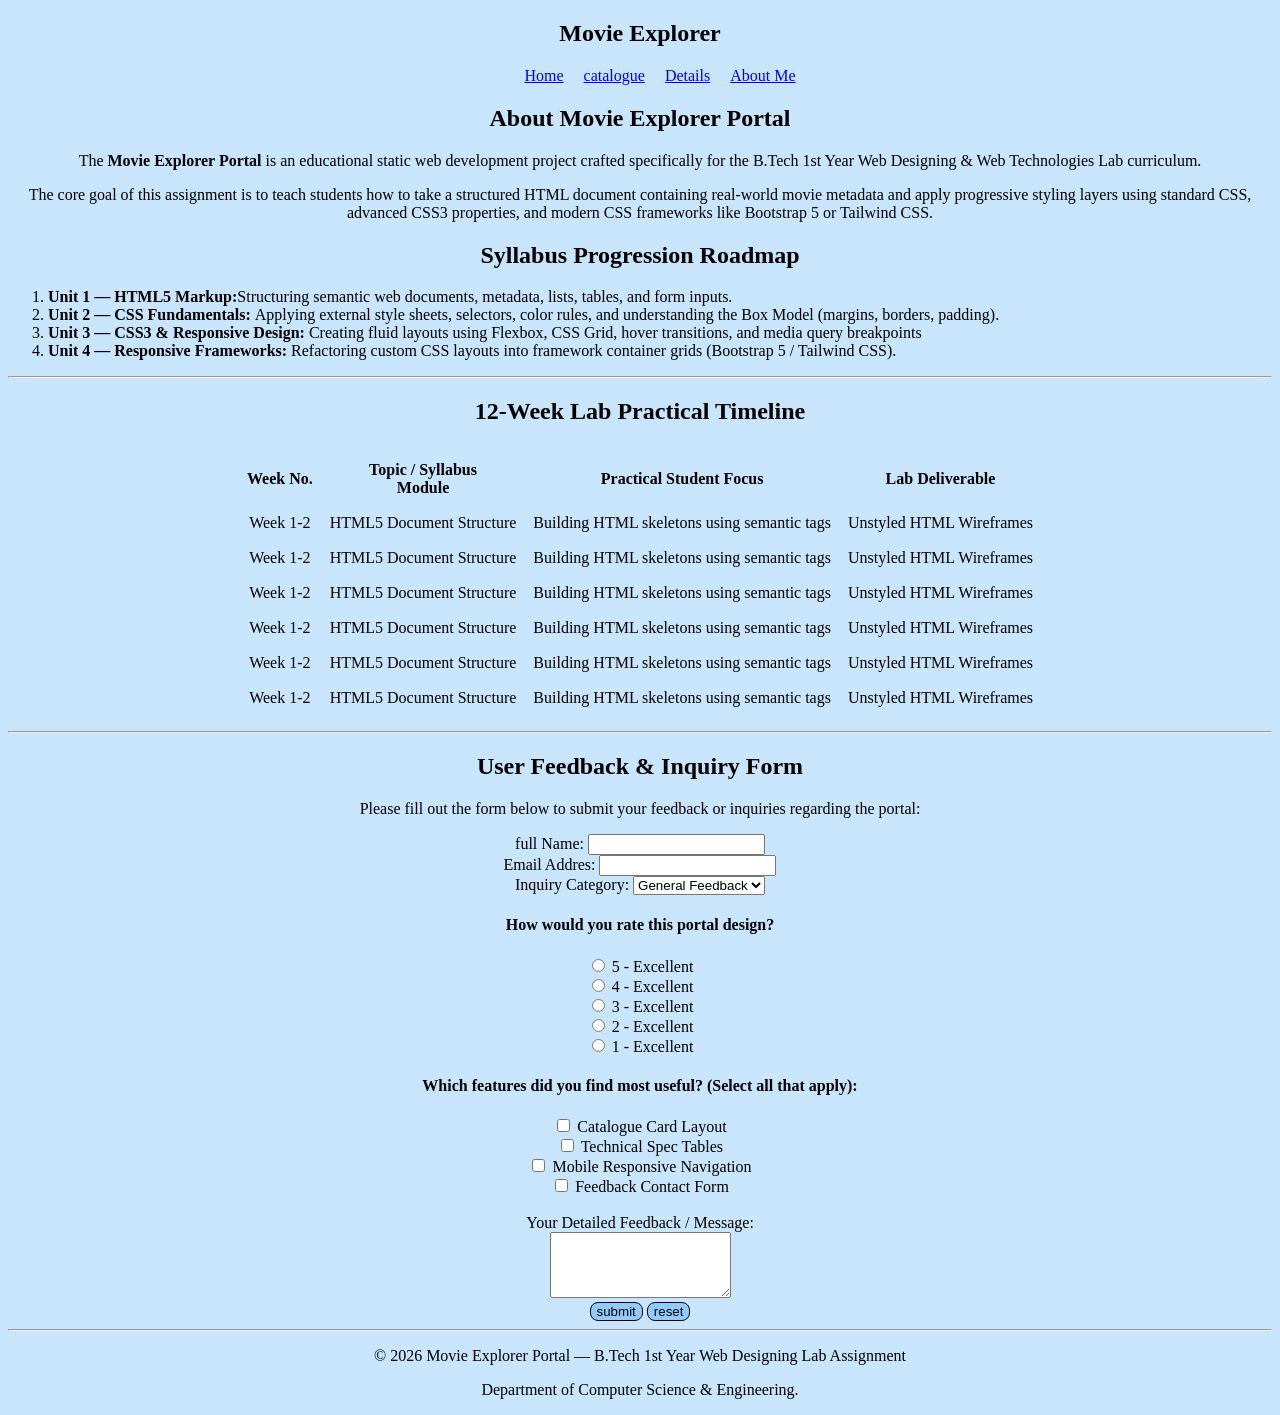
==== About.html @ f73cdb6a "new website made by me" ====
<!doctype html>
<html lang="en">
  <head>
    <title>About</title>
    <link rel="stylesheet" href="style.css">
  </head>
  <body>
    <header>
      <nav class="center">
        <h2>Movie Explorer</h2>
        <ul>
          <li><a href="index.html">Home</a></li>
          <li><a href="Catalogue.html">catalogue</a></li>
          <li><a href="Details.html">Details</a></li>
          <li><a href="About.html">About Me</a></li>
        </ul>
      </nav>
    </header>

    <div class="center">
      <h2>About Movie Explorer Portal</h2>
      <p>The <strong>Movie Explorer Portal</strong> is an educational static web development project crafted specifically for the B.Tech 1st Year Web Designing & Web Technologies Lab curriculum.</p>
      <p>The core goal of this assignment is to teach students how to take a structured HTML document containing real-world movie metadata and apply progressive styling layers using standard CSS, advanced CSS3 properties, and modern CSS frameworks like Bootstrap 5 or Tailwind CSS. </p>
    </div>

    <h2 class="center">Syllabus Progression Roadmap</h2>
    <ol>
      <li><strong> Unit 1 — HTML5 Markup:</strong>Structuring semantic web documents, metadata, lists, tables, and form inputs.</li>
      <li><strong>Unit 2 — CSS Fundamentals: </strong>Applying external style sheets, selectors, color rules, and understanding the Box Model (margins, borders, padding). </li>
      <li><strong>Unit 3 — CSS3 & Responsive Design: </strong>Creating fluid layouts using Flexbox, CSS Grid, hover transitions, and media query breakpoints </li>
      <li><strong> Unit 4 — Responsive Frameworks: </strong>Refactoring custom CSS layouts into framework container grids (Bootstrap 5 / Tailwind CSS). </li>
    </ol>
    <hr />
    <div class="center">
      <h2>12-Week Lab Practical Timeline</h2>
      <table cellspacing="15" align="center">
        <tr>
          <th>Week No.</th>
          <th>Topic / Syllabus<br />Module</th>
          <th>Practical Student Focus</th>
          <th>Lab Deliverable</th>
        </tr>
        <tr>
          <td>Week 1-2</td>
          <td>HTML5 Document Structure</td>
          <td>Building HTML skeletons using semantic tags</td>
          <td>Unstyled HTML Wireframes</td>
        </tr>
        <tr>
          <td>Week 1-2</td>
          <td>HTML5 Document Structure</td>
          <td>Building HTML skeletons using semantic tags</td>
          <td>Unstyled HTML Wireframes</td>
        </tr>
        <tr>
          <td>Week 1-2</td>
          <td>HTML5 Document Structure</td>
          <td>Building HTML skeletons using semantic tags</td>
          <td>Unstyled HTML Wireframes</td>
        </tr>
        <tr>
          <td>Week 1-2</td>
          <td>HTML5 Document Structure</td>
          <td>Building HTML skeletons using semantic tags</td>
          <td>Unstyled HTML Wireframes</td>
        </tr>
        <tr>
          <td>Week 1-2</td>
          <td>HTML5 Document Structure</td>
          <td>Building HTML skeletons using semantic tags</td>
          <td>Unstyled HTML Wireframes</td>
        </tr>
        <tr>
          <td>Week 1-2</td>
          <td>HTML5 Document Structure</td>
          <td>Building HTML skeletons using semantic tags</td>
          <td>Unstyled HTML Wireframes</td>
        </tr>
      </table>
    </div>
    <hr />
    <div class="center">
    <h2>User Feedback & Inquiry Form</h2>
    <p>Please fill out the form below to submit your feedback or inquiries regarding the portal: </p>
    <form>
      <label for="fname">full Name: </label>
      <input type="text" name="fname" id="fname"/><br />
      <label for="email">Email Addres: </label>
      <input type="text" name="email" id="email" /><br />
      <label for="option">Inquiry Category:</label>
      <select name="option" id="option">
        <option value="" selected>General Feedback</option>
      </select>
      <h4>How would you rate this portal design?</h4>
      <input type="radio" name="rate" />
      <label for="">5 - Excellent</label><br />
      <input type="radio" name="rate" />
      <label for="">4 - Excellent</label><br />
      <input type="radio" name="rate" />
      <label for="">3 - Excellent</label><br />
      <input type="radio" name="rate" />
      <label for="">2 - Excellent</label><br />
      <input type="radio" name="rate" />
      <label for="">1 - Excellent</label><br />

      <h4>Which features did you find most useful? (Select all that apply):</h4>

      <input type="checkbox" />
      <label for="">Catalogue Card Layout</label><br>
      <input type="checkbox" />
      <label for="">Technical Spec Tables</label><br>
      <input type="checkbox" />
      <label for="">Mobile Responsive Navigation  </label><br>
      <input type="checkbox" />
      <label for="">Feedback Contact Form</label><br><br>
      <label for="">Your Detailed Feedback / Message:</label><br>
      <textarea name="" id="" rows="4" cols=""></textarea><br>
      <input type="submit" value="submit">
      <input type="reset" value="reset">
    </form>
    </div>
    <hr />
    <footer class="center">
      <p>© 2026 Movie Explorer Portal — B.Tech 1st Year Web Designing Lab Assignment</p>
      <p>Department of Computer Science & Engineering.</p>
    </footer>
  </body>
</html>
---- style.css ----
body {
  background-color: rgb(201, 229, 252);
}
ul {
  display: flex;
  justify-content: center;
}
ul li {
  list-style: none;
  margin: 0 10px;
}
input[type="submit"], input[type="reset"] {
  border: 1px solid black;
  border-radius: 8px;
  background-color: rgb(144, 203, 251);
}
.cards {
  display: flex;
  flex-wrap: wrap;
  justify-content: center;
}
.card {
  /* height: 530px; */
  /* width: 275px; */
  border: 2px solid black;
  border-radius: 10px;
  height: 600px;
  width: 300px;
  margin: 5px;
  padding: 5px;
}
.card img {
  padding-top: 10px;
  height: 295px;
  width: 200px;
}
.center {
  text-align: center;
}
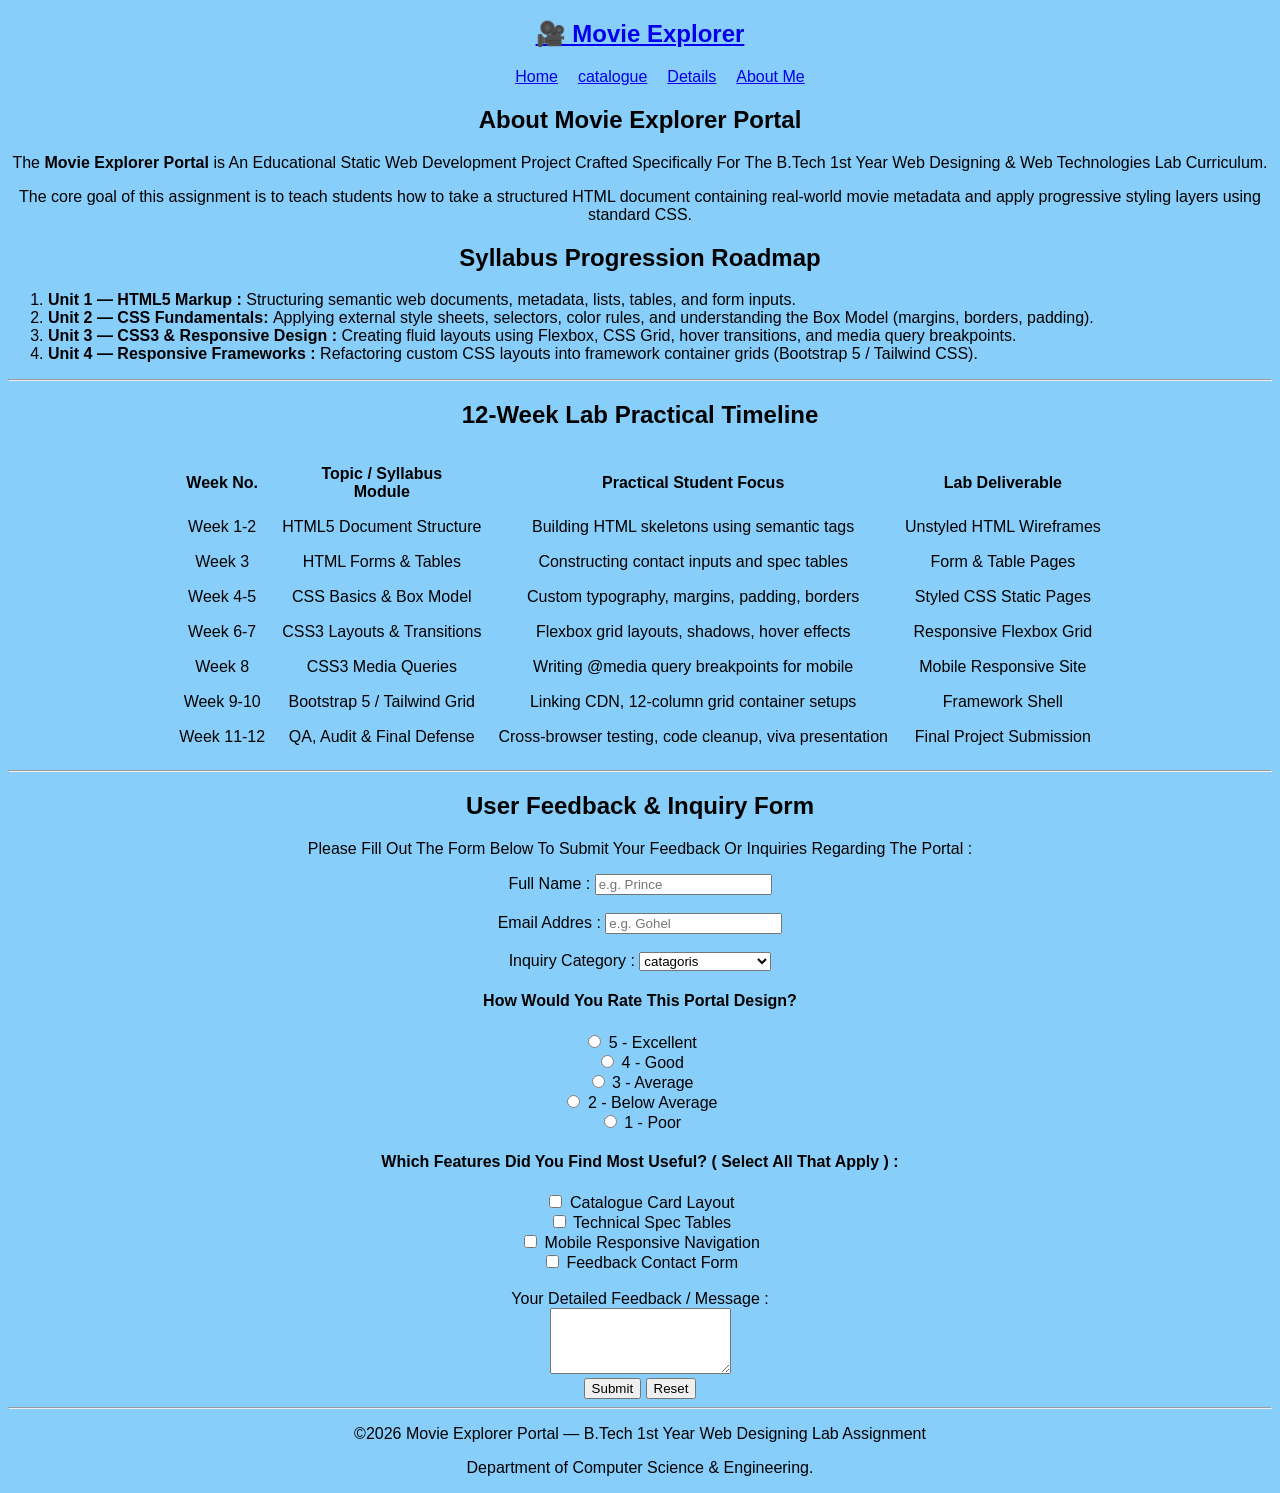
==== commit 8fae792a: "Final version with some left" ====
--- a/About.html
+++ b/About.html
@@ -1,13 +1,16 @@
 <!doctype html>
 <html lang="en">
   <head>
-    <title>About</title>
+    <meta charset="UTF-8" />
+    <meta name="viewport" content="width=device-width, initial-scale=1.0" />
+    <title>MovieExplorer - About</title>
     <link rel="stylesheet" href="style.css">
   </head>
   <body>
+    <!-- This is Header / Nevigation Bar of My website  -->
     <header>
-      <nav class="center">
-        <h2>Movie Explorer</h2>
+      <nav class="links center">
+        <h2><a href="index.html">🎥 Movie Explorer</a></h2>
         <ul>
           <li><a href="index.html">Home</a></li>
           <li><a href="Catalogue.html">catalogue</a></li>
@@ -16,112 +19,123 @@
         </ul>
       </nav>
     </header>
+    <!-- This is Main section of My Website's About Page -->
+    <main>
+      <div class="center">
+        <h2>About Movie Explorer Portal</h2>
+        <p>The <strong>Movie Explorer Portal</strong> is An Educational Static Web Development Project Crafted Specifically For The B.Tech 1st Year Web Designing & Web Technologies Lab Curriculum.</p>
+        <p>The core goal of this assignment is to teach students how to take a structured HTML document containing real-world movie metadata and apply progressive styling layers using standard CSS.</p>
+      </div>
+      <h2 class="center">Syllabus Progression Roadmap</h2>
+      <ol>
+        <li><strong> Unit 1 — HTML5 Markup : </strong>Structuring semantic web documents, metadata, lists, tables, and form inputs.</li>
+        <li><strong>Unit 2 — CSS Fundamentals: </strong>Applying external style sheets, selectors, color rules, and understanding the Box Model (margins, borders, padding). </li>
+        <li><strong>Unit 3 — CSS3 & Responsive Design : </strong>Creating fluid layouts using Flexbox, CSS Grid, hover transitions, and media query breakpoints. </li>
+        <li><strong> Unit 4 — Responsive Frameworks : </strong>Refactoring custom CSS layouts into framework container grids (Bootstrap 5 / Tailwind CSS). </li>
+      </ol>
+      <hr />
+      <div class="center">
+        <h2>12-Week Lab Practical Timeline</h2>
+        <table cellspacing="15" align="center">
+          <tr>
+            <th>Week No.</th>
+            <th>Topic / Syllabus<br />Module</th>
+            <th>Practical Student Focus</th>
+            <th>Lab Deliverable</th>
+          </tr>
+          <tr>
+            <td>Week 1-2</td>
+            <td>HTML5 Document Structure</td>
+            <td>Building HTML skeletons using semantic tags</td>
+            <td>Unstyled HTML Wireframes</td>
+          </tr>
+          <tr>
+            <td>Week 3</td>
+            <td>HTML Forms & Tables</td>
+            <td>Constructing contact inputs and spec tables</td>
+            <td>Form & Table Pages</td>
+          </tr>
+          <tr>
+            <td>Week 4-5</td>
+            <td>CSS Basics & Box Model</td>
+            <td>Custom typography, margins, padding, borders</td>
+            <td>Styled CSS Static Pages</td>
+          </tr>
+          <tr>
+            <td>Week 6-7</td>
+            <td>CSS3 Layouts & Transitions</td>
+            <td>Flexbox grid layouts, shadows, hover effects</td>
+            <td>Responsive Flexbox Grid</td>
+          </tr>
+          <tr>
+            <td>Week 8</td>
+            <td>CSS3 Media Queries</td>
+            <td>Writing @media query breakpoints for mobile </td>
+            <td>Mobile Responsive Site</td>
+          </tr>
+          <tr>
+            <td>Week 9-10</td>
+            <td>Bootstrap 5 / Tailwind Grid</td>
+            <td>Linking CDN, 12-column grid container setups</td>
+            <td>Framework Shell</td>
+          </tr>
+          <tr>
+            <td>Week 11-12</td>
+            <td>QA, Audit & Final Defense</td>
+            <td>Cross-browser testing, code cleanup, viva presentation</td>
+            <td>Final Project Submission</td>
+          </tr>
+        </table>
+      </div>
+      <hr />
+      <div class="center">
+        <h2>User Feedback & Inquiry Form</h2>
+        <p>Please Fill Out The Form Below To Submit Your Feedback Or Inquiries Regarding The Portal : </p>
+        <form>
+          <label for="fname">Full Name : </label>
+          <input type="text" name="fname" id="fname" placeholder="e.g. Prince"/><br /><br>
+          <label for="email">Email Addres : </label>
+          <input type="text" name="email" id="email" placeholder="e.g. Gohel"/><br /><br>
+          <label for="option">Inquiry Category : </label>
+          <select name="option" id="option">
+            <option value="gen-fed" selected disabled>catagoris</option>
+            <option value="gen-fed">General Feedback</option>
+            <option value="gen-fed">General Feedback</option>
+            <option value="gen-fed">General Feedback</option>
+          </select>
+          <h4>How Would You Rate This Portal Design?</h4>
+          <input type="radio" name="rate" id="5star"/>
+          <label for="5star">5 - Excellent</label><br />
+          <input type="radio" name="rate" id="4star"/>
+          <label for="4star">4 - Good</label><br />
+          <input type="radio" name="rate" id="3star"/>
+          <label for="3star">3 - Average</label><br />
+          <input type="radio" name="rate" id="2star"/>
+          <label for="2star">2 - Below Average</label><br />
+          <input type="radio" name="rate" id="1star"/>
+          <label for="1star">1 - Poor</label><br />
 
-    <div class="center">
-      <h2>About Movie Explorer Portal</h2>
-      <p>The <strong>Movie Explorer Portal</strong> is an educational static web development project crafted specifically for the B.Tech 1st Year Web Designing & Web Technologies Lab curriculum.</p>
-      <p>The core goal of this assignment is to teach students how to take a structured HTML document containing real-world movie metadata and apply progressive styling layers using standard CSS, advanced CSS3 properties, and modern CSS frameworks like Bootstrap 5 or Tailwind CSS. </p>
-    </div>
+          <h4>Which Features Did You Find Most Useful? ( Select All That Apply ) : </h4>
 
-    <h2 class="center">Syllabus Progression Roadmap</h2>
-    <ol>
-      <li><strong> Unit 1 — HTML5 Markup:</strong>Structuring semantic web documents, metadata, lists, tables, and form inputs.</li>
-      <li><strong>Unit 2 — CSS Fundamentals: </strong>Applying external style sheets, selectors, color rules, and understanding the Box Model (margins, borders, padding). </li>
-      <li><strong>Unit 3 — CSS3 & Responsive Design: </strong>Creating fluid layouts using Flexbox, CSS Grid, hover transitions, and media query breakpoints </li>
-      <li><strong> Unit 4 — Responsive Frameworks: </strong>Refactoring custom CSS layouts into framework container grids (Bootstrap 5 / Tailwind CSS). </li>
-    </ol>
-    <hr />
-    <div class="center">
-      <h2>12-Week Lab Practical Timeline</h2>
-      <table cellspacing="15" align="center">
-        <tr>
-          <th>Week No.</th>
-          <th>Topic / Syllabus<br />Module</th>
-          <th>Practical Student Focus</th>
-          <th>Lab Deliverable</th>
-        </tr>
-        <tr>
-          <td>Week 1-2</td>
-          <td>HTML5 Document Structure</td>
-          <td>Building HTML skeletons using semantic tags</td>
-          <td>Unstyled HTML Wireframes</td>
-        </tr>
-        <tr>
-          <td>Week 1-2</td>
-          <td>HTML5 Document Structure</td>
-          <td>Building HTML skeletons using semantic tags</td>
-          <td>Unstyled HTML Wireframes</td>
-        </tr>
-        <tr>
-          <td>Week 1-2</td>
-          <td>HTML5 Document Structure</td>
-          <td>Building HTML skeletons using semantic tags</td>
-          <td>Unstyled HTML Wireframes</td>
-        </tr>
-        <tr>
-          <td>Week 1-2</td>
-          <td>HTML5 Document Structure</td>
-          <td>Building HTML skeletons using semantic tags</td>
-          <td>Unstyled HTML Wireframes</td>
-        </tr>
-        <tr>
-          <td>Week 1-2</td>
-          <td>HTML5 Document Structure</td>
-          <td>Building HTML skeletons using semantic tags</td>
-          <td>Unstyled HTML Wireframes</td>
-        </tr>
-        <tr>
-          <td>Week 1-2</td>
-          <td>HTML5 Document Structure</td>
-          <td>Building HTML skeletons using semantic tags</td>
-          <td>Unstyled HTML Wireframes</td>
-        </tr>
-      </table>
-    </div>
-    <hr />
-    <div class="center">
-    <h2>User Feedback & Inquiry Form</h2>
-    <p>Please fill out the form below to submit your feedback or inquiries regarding the portal: </p>
-    <form>
-      <label for="fname">full Name: </label>
-      <input type="text" name="fname" id="fname"/><br />
-      <label for="email">Email Addres: </label>
-      <input type="text" name="email" id="email" /><br />
-      <label for="option">Inquiry Category:</label>
-      <select name="option" id="option">
-        <option value="" selected>General Feedback</option>
-      </select>
-      <h4>How would you rate this portal design?</h4>
-      <input type="radio" name="rate" />
-      <label for="">5 - Excellent</label><br />
-      <input type="radio" name="rate" />
-      <label for="">4 - Excellent</label><br />
-      <input type="radio" name="rate" />
-      <label for="">3 - Excellent</label><br />
-      <input type="radio" name="rate" />
-      <label for="">2 - Excellent</label><br />
-      <input type="radio" name="rate" />
-      <label for="">1 - Excellent</label><br />
-
-      <h4>Which features did you find most useful? (Select all that apply):</h4>
-
-      <input type="checkbox" />
-      <label for="">Catalogue Card Layout</label><br>
-      <input type="checkbox" />
-      <label for="">Technical Spec Tables</label><br>
-      <input type="checkbox" />
-      <label for="">Mobile Responsive Navigation  </label><br>
-      <input type="checkbox" />
-      <label for="">Feedback Contact Form</label><br><br>
-      <label for="">Your Detailed Feedback / Message:</label><br>
-      <textarea name="" id="" rows="4" cols=""></textarea><br>
-      <input type="submit" value="submit">
-      <input type="reset" value="reset">
-    </form>
-    </div>
-    <hr />
+          <input type="checkbox" id="ccl"/>
+          <label for="ccl">Catalogue Card Layout</label><br>
+          <input type="checkbox" id="tst"/>
+          <label for="tst">Technical Spec Tables</label><br>
+          <input type="checkbox" id="mrn"/>
+          <label for="mrn">Mobile Responsive Navigation  </label><br>
+          <input type="checkbox" id="fcf"/>
+          <label for="fcf">Feedback Contact Form</label><br><br>
+          <label for="">Your Detailed Feedback / Message :</label><br>
+          <textarea name="Feedbackbox" id="Feedbackbox" rows="4" cols=""></textarea><br>
+          <input type="submit" value="Submit">
+          <input type="reset" value="Reset">
+        </form>
+      </div>
+    </main>
+    <!-- This is Footer Part Of My Website -->
     <footer class="center">
-      <p>© 2026 Movie Explorer Portal — B.Tech 1st Year Web Designing Lab Assignment</p>
+      <hr />
+      <p>&copy;2026 Movie Explorer Portal — B.Tech 1st Year Web Designing Lab Assignment</p>
       <p>Department of Computer Science & Engineering.</p>
     </footer>
   </body>
--- a/style.css
+++ b/style.css
@@ -1,39 +1,49 @@
 body {
-  background-color: rgb(201, 229, 252);
+  font-family: sans-serif;
+  background-color: lightskyblue;
 }
-ul {
+.center {
+  text-align: center;
+}
+.links ul {
   display: flex;
   justify-content: center;
 }
-ul li {
+.links ul li {
   list-style: none;
   margin: 0 10px;
-}
-input[type="submit"], input[type="reset"] {
-  border: 1px solid black;
-  border-radius: 8px;
-  background-color: rgb(144, 203, 251);
 }
 .cards {
   display: flex;
   flex-wrap: wrap;
-  justify-content: center;
+  justify-content: space-evenly;
 }
 .card {
-  /* height: 530px; */
-  /* width: 275px; */
-  border: 2px solid black;
-  border-radius: 10px;
-  height: 600px;
-  width: 300px;
-  margin: 5px;
+  text-align: center;
+  background-color: rgb(201, 229, 252);
+  border-radius: 20px;
+  height: 620px;
+  width: 310px;
+  margin-top: 20px;
   padding: 5px;
 }
-.card img {
-  padding-top: 10px;
-  height: 295px;
-  width: 200px;
+.card img{
+  margin-top: 10px;
 }
-.center {
-  text-align: center;
+img {
+  height: 300px;
+  width: 230px;
+}
+.details-boxs{
+  display: flex;
+  align-items: center;
+  flex-direction:column;
+}
+.details-box{
+  background-color: rgb(201, 229, 252);
+  border-radius: 20px;
+  margin: 10px 0;
+  padding: 20px;
+  height: 1500px;
+  width: 70%;
 }
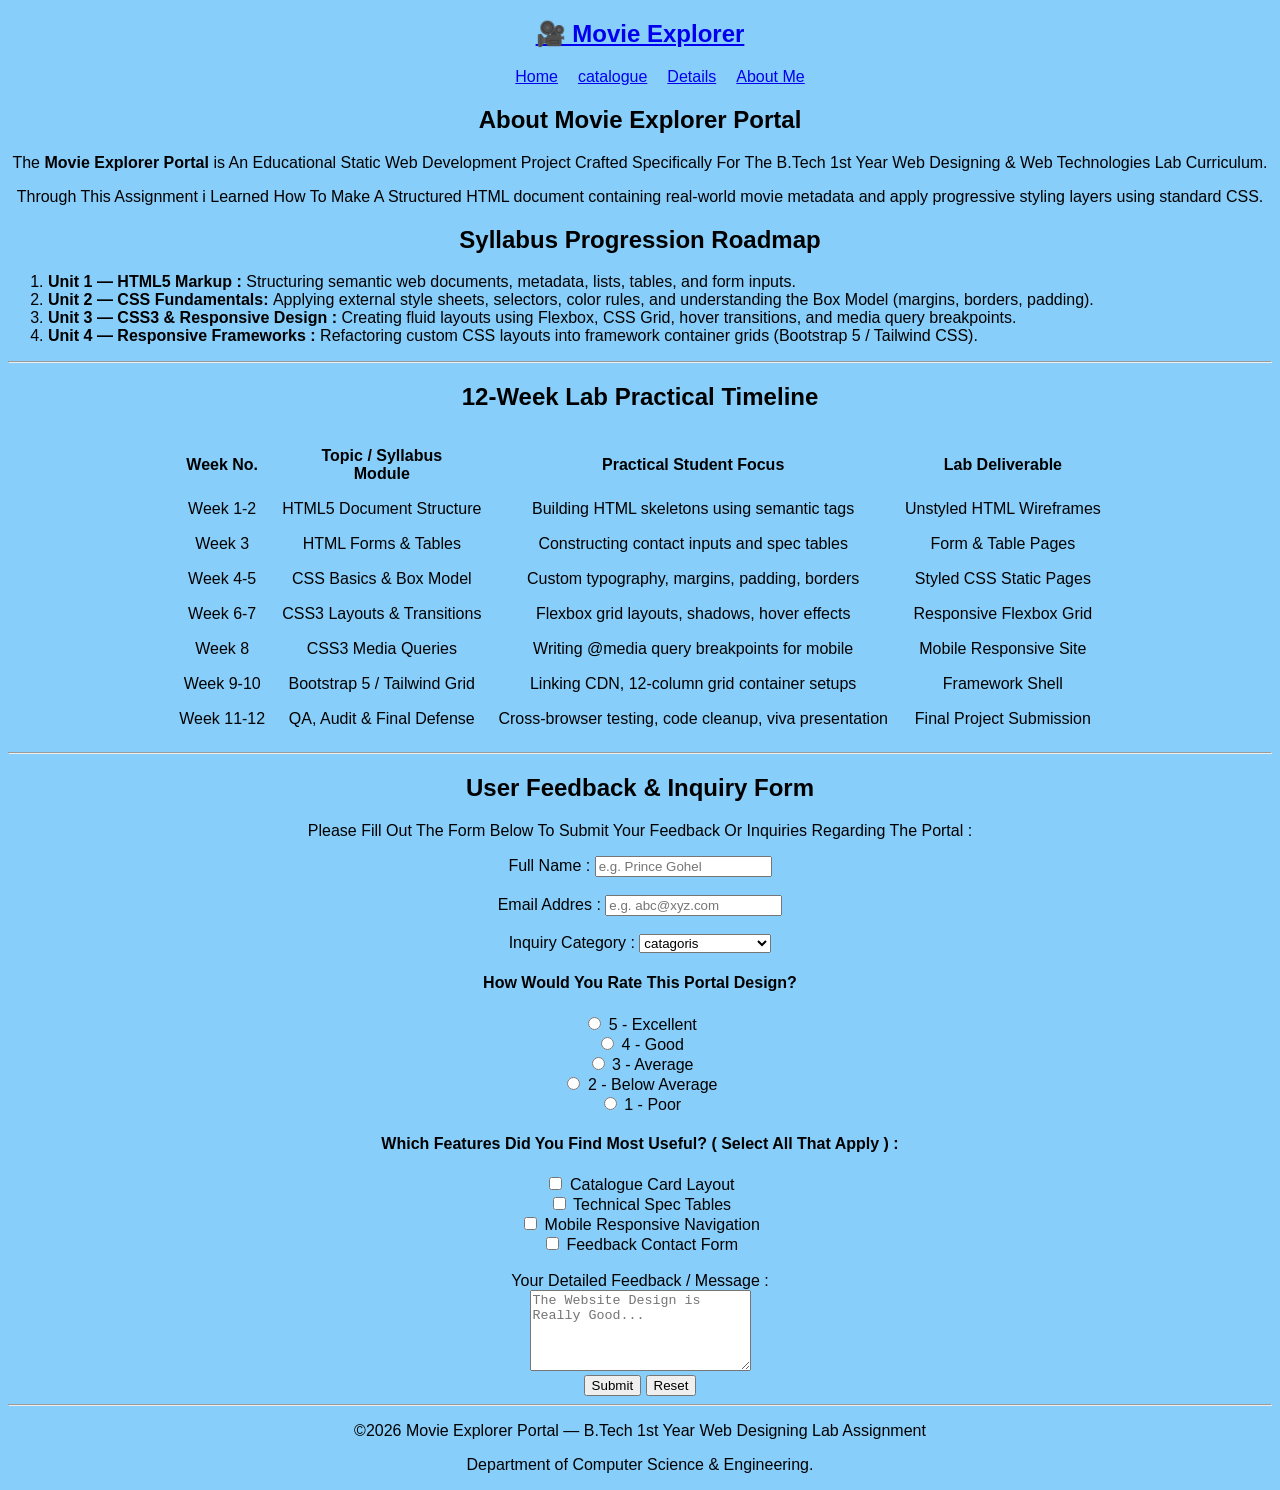
==== commit 11eeb552: "bugs fixed" ====
--- a/About.html
+++ b/About.html
@@ -24,7 +24,7 @@
       <div class="center">
         <h2>About Movie Explorer Portal</h2>
         <p>The <strong>Movie Explorer Portal</strong> is An Educational Static Web Development Project Crafted Specifically For The B.Tech 1st Year Web Designing & Web Technologies Lab Curriculum.</p>
-        <p>The core goal of this assignment is to teach students how to take a structured HTML document containing real-world movie metadata and apply progressive styling layers using standard CSS.</p>
+        <p>Through This Assignment i Learned How To Make A Structured HTML document containing real-world movie metadata and apply progressive styling layers using standard CSS.</p>
       </div>
       <h2 class="center">Syllabus Progression Roadmap</h2>
       <ol>
@@ -93,9 +93,9 @@
         <p>Please Fill Out The Form Below To Submit Your Feedback Or Inquiries Regarding The Portal : </p>
         <form>
           <label for="fname">Full Name : </label>
-          <input type="text" name="fname" id="fname" placeholder="e.g. Prince"/><br /><br>
+          <input type="text" name="fname" id="fname" placeholder="e.g. Prince Gohel"/><br /><br>
           <label for="email">Email Addres : </label>
-          <input type="text" name="email" id="email" placeholder="e.g. Gohel"/><br /><br>
+          <input type="text" name="email" id="email" placeholder="e.g. abc@xyz.com"/><br /><br>
           <label for="option">Inquiry Category : </label>
           <select name="option" id="option">
             <option value="gen-fed" selected disabled>catagoris</option>
@@ -126,7 +126,7 @@
           <input type="checkbox" id="fcf"/>
           <label for="fcf">Feedback Contact Form</label><br><br>
           <label for="">Your Detailed Feedback / Message :</label><br>
-          <textarea name="Feedbackbox" id="Feedbackbox" rows="4" cols=""></textarea><br>
+          <textarea name="Feedbackbox" id="Feedbackbox" rows="5" cols="25" placeholder="The Website Design is Really Good..."></textarea><br>
           <input type="submit" value="Submit">
           <input type="reset" value="Reset">
         </form>
--- a/style.css
+++ b/style.css
@@ -16,7 +16,7 @@
 .cards {
   display: flex;
   flex-wrap: wrap;
-  justify-content: space-evenly;
+  justify-content: center;
 }
 .card {
   text-align: center;
@@ -24,26 +24,36 @@
   border-radius: 20px;
   height: 620px;
   width: 310px;
-  margin-top: 20px;
+  margin: 20px 10px 0 10px;
   padding: 5px;
 }
-.card img{
+.card img {
   margin-top: 10px;
 }
 img {
   height: 300px;
   width: 230px;
 }
-.details-boxs{
+.details-boxs {
   display: flex;
   align-items: center;
-  flex-direction:column;
+  flex-direction: column;
 }
-.details-box{
+.details-box {
   background-color: rgb(201, 229, 252);
   border-radius: 20px;
   margin: 10px 0;
   padding: 20px;
   height: 1500px;
   width: 70%;
+}
+.review {
+  width: 45%;
+  background-color: lightskyblue;
+  border-radius: 20px;
+  padding: 10px;
+}
+.reviews {
+  display: flex;
+  justify-content: space-between;
 }
